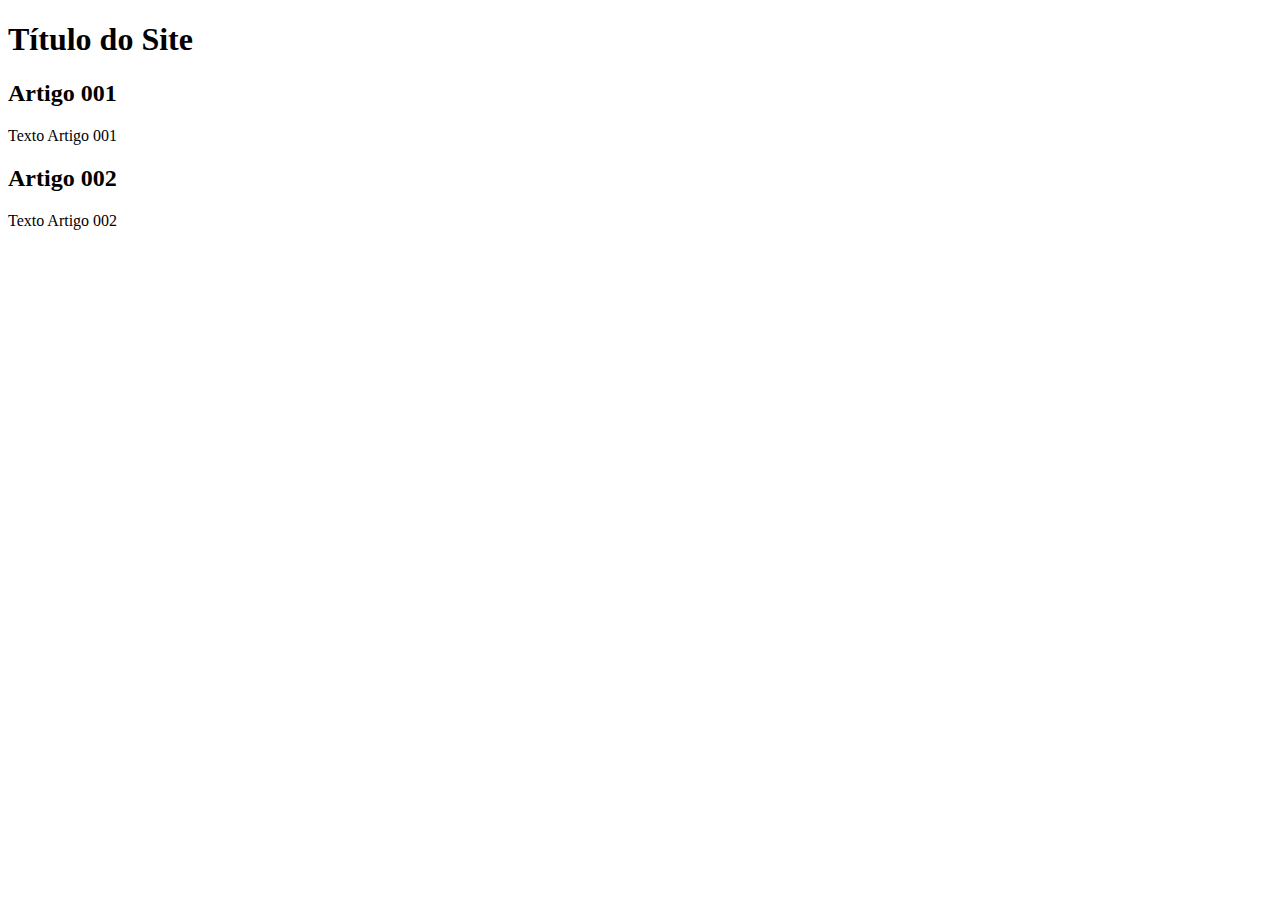
==== index.html @ b9ab5061 "add index" ====
<!DOCTYPE html>
<html lang="pt-br">
<head>
    <meta charset="UTF-8">
    <meta http-equiv="X-UA-Compatible" content="IE=edge">
    <meta name="viewport" content="width=device-width, initial-scale=1.0">
    <title>Título do Site</title>
</head>
<body>
    <main>
        <header>
            <h1>Título do Site</h1>
        </header>
        <article>
            <h2>Artigo 001</h2>
            <p>Texto Artigo 001</p>
        </article>
        <article>
            <h2>Artigo 002</h2>
            <p>Texto Artigo 002</p>
        </article>
    </main>    
</body>
</html>
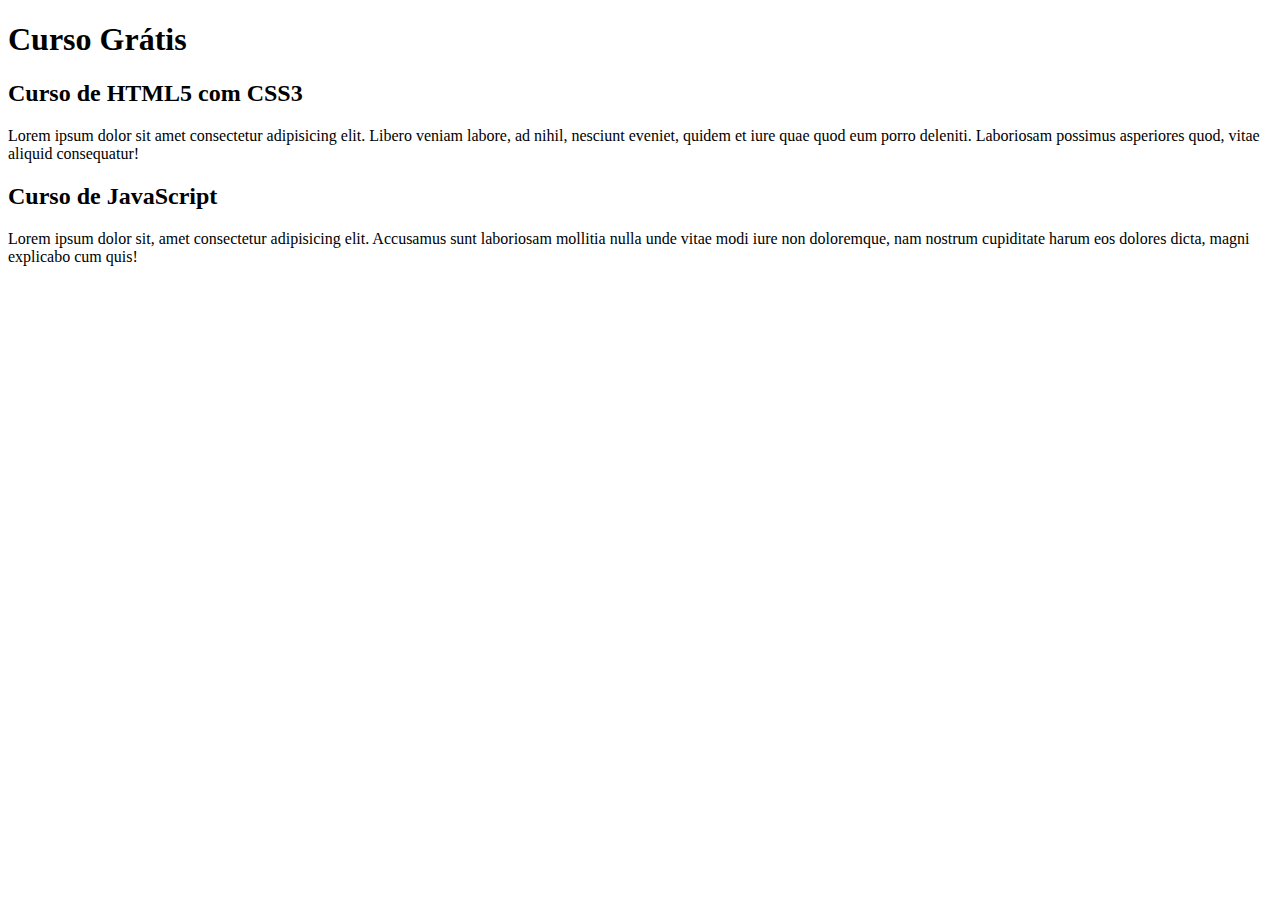
==== commit 6fbb843f: "comecei a escrever o conteúdo" ====
--- a/index.html
+++ b/index.html
@@ -9,15 +9,15 @@
 <body>
     <main>
         <header>
-            <h1>Título do Site</h1>
+            <h1>Curso Grátis</h1>
         </header>
         <article>
-            <h2>Artigo 001</h2>
-            <p>Texto Artigo 001</p>
+            <h2>Curso de HTML5 com CSS3</h2>
+            <p>Lorem ipsum dolor sit amet consectetur adipisicing elit. Libero veniam labore, ad nihil, nesciunt eveniet, quidem et iure quae quod eum porro deleniti. Laboriosam possimus asperiores quod, vitae aliquid consequatur!</p>
         </article>
         <article>
-            <h2>Artigo 002</h2>
-            <p>Texto Artigo 002</p>
+            <h2>Curso de JavaScript</h2>
+            <p>Lorem ipsum dolor sit, amet consectetur adipisicing elit. Accusamus sunt laboriosam mollitia nulla unde vitae modi iure non doloremque, nam nostrum cupiditate harum eos dolores dicta, magni explicabo cum quis!</p>
         </article>
     </main>    
 </body>
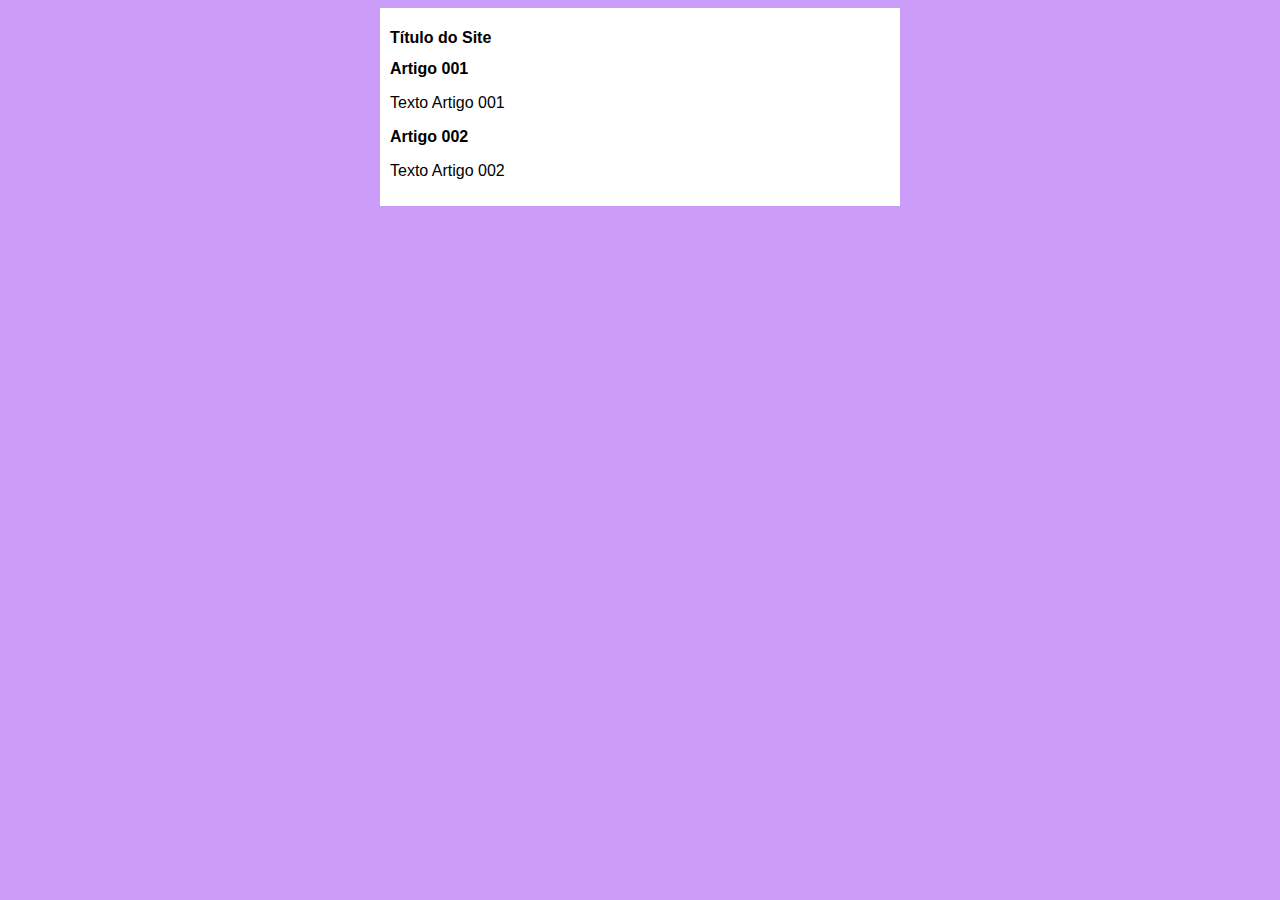
==== commit 4099aa57: "iniciei o design" ====
--- a/index.html
+++ b/index.html
@@ -5,19 +5,20 @@
     <meta http-equiv="X-UA-Compatible" content="IE=edge">
     <meta name="viewport" content="width=device-width, initial-scale=1.0">
     <title>Título do Site</title>
+    <link rel="stylesheet" href="estilos/style.css">
 </head>
 <body>
     <main>
         <header>
-            <h1>Curso Grátis</h1>
+            <h1>Título do Site</h1>
         </header>
         <article>
-            <h2>Curso de HTML5 com CSS3</h2>
-            <p>Lorem ipsum dolor sit amet consectetur adipisicing elit. Libero veniam labore, ad nihil, nesciunt eveniet, quidem et iure quae quod eum porro deleniti. Laboriosam possimus asperiores quod, vitae aliquid consequatur!</p>
+            <h2>Artigo 001</h2>
+            <p>Texto Artigo 001</p>
         </article>
         <article>
-            <h2>Curso de JavaScript</h2>
-            <p>Lorem ipsum dolor sit, amet consectetur adipisicing elit. Accusamus sunt laboriosam mollitia nulla unde vitae modi iure non doloremque, nam nostrum cupiditate harum eos dolores dicta, magni explicabo cum quis!</p>
+            <h2>Artigo 002</h2>
+            <p>Texto Artigo 002</p>
         </article>
     </main>    
 </body>
--- a/estilos/style.css
+++ b/estilos/style.css
@@ -0,0 +1,16 @@
+*{
+    font-family: Arial, Helvetica, sans-serif;
+    font-size: 16px;    
+}
+
+body {
+    background-color: rgb(204, 157, 248);
+}
+
+main {
+    background-color: white;
+    width: 500px;
+    margin: auto;
+    padding: 10px;
+    box-shadow: 3px 3px 5px rgba(0, 0green, 0blue, 0.473);
+}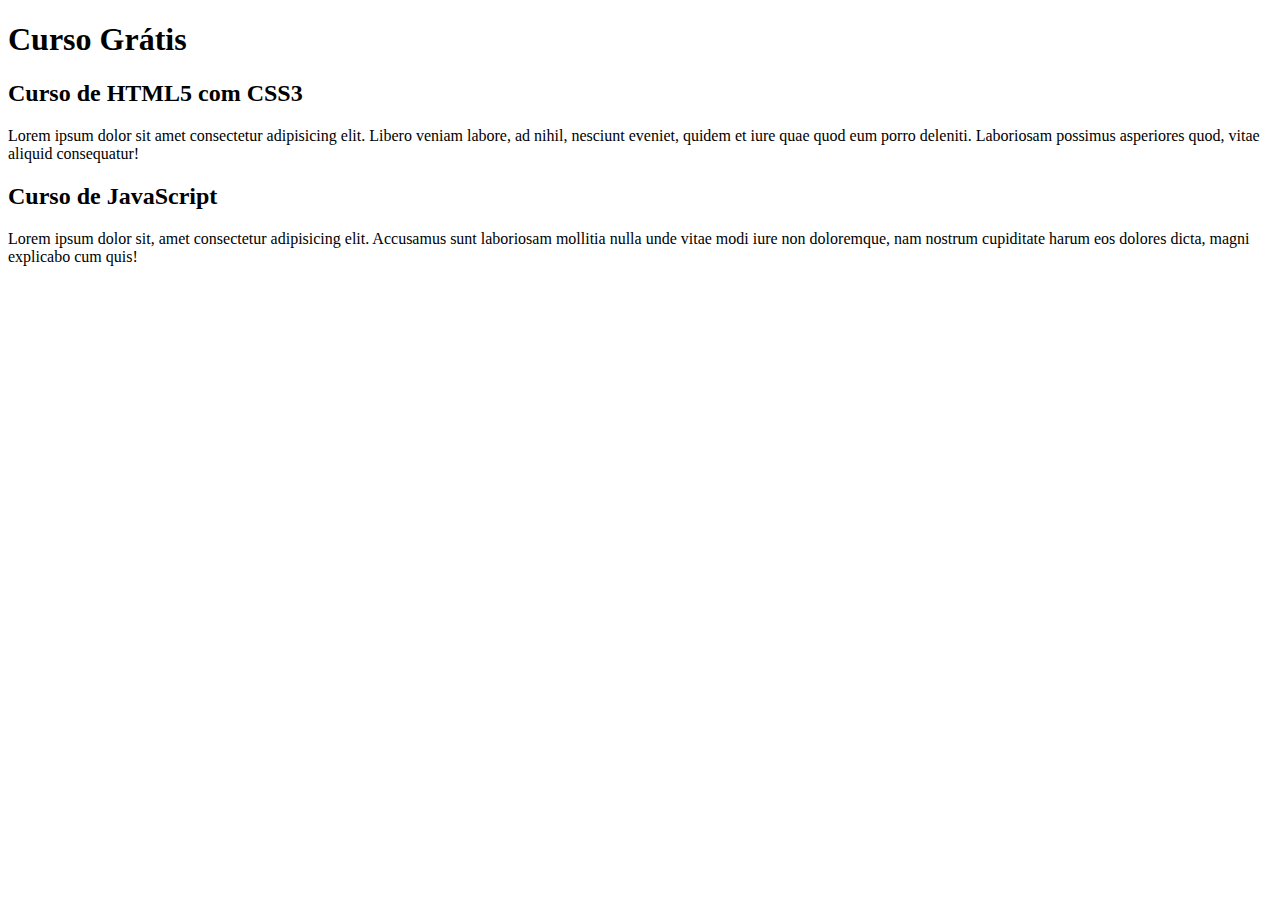
==== commit 6cae47ae: "Update index.html" ====
--- a/index.html
+++ b/index.html
@@ -4,21 +4,20 @@
     <meta charset="UTF-8">
     <meta http-equiv="X-UA-Compatible" content="IE=edge">
     <meta name="viewport" content="width=device-width, initial-scale=1.0">
-    <title>Título do Site</title>
-    <link rel="stylesheet" href="estilos/style.css">
+    <title>Site CursoeVídeo</title>
 </head>
 <body>
     <main>
         <header>
-            <h1>Título do Site</h1>
+            <h1>Curso Grátis</h1>
         </header>
         <article>
-            <h2>Artigo 001</h2>
-            <p>Texto Artigo 001</p>
+            <h2>Curso de HTML5 com CSS3</h2>
+            <p>Lorem ipsum dolor sit amet consectetur adipisicing elit. Libero veniam labore, ad nihil, nesciunt eveniet, quidem et iure quae quod eum porro deleniti. Laboriosam possimus asperiores quod, vitae aliquid consequatur!</p>
         </article>
         <article>
-            <h2>Artigo 002</h2>
-            <p>Texto Artigo 002</p>
+            <h2>Curso de JavaScript</h2>
+            <p>Lorem ipsum dolor sit, amet consectetur adipisicing elit. Accusamus sunt laboriosam mollitia nulla unde vitae modi iure non doloremque, nam nostrum cupiditate harum eos dolores dicta, magni explicabo cum quis!</p>
         </article>
     </main>    
 </body>
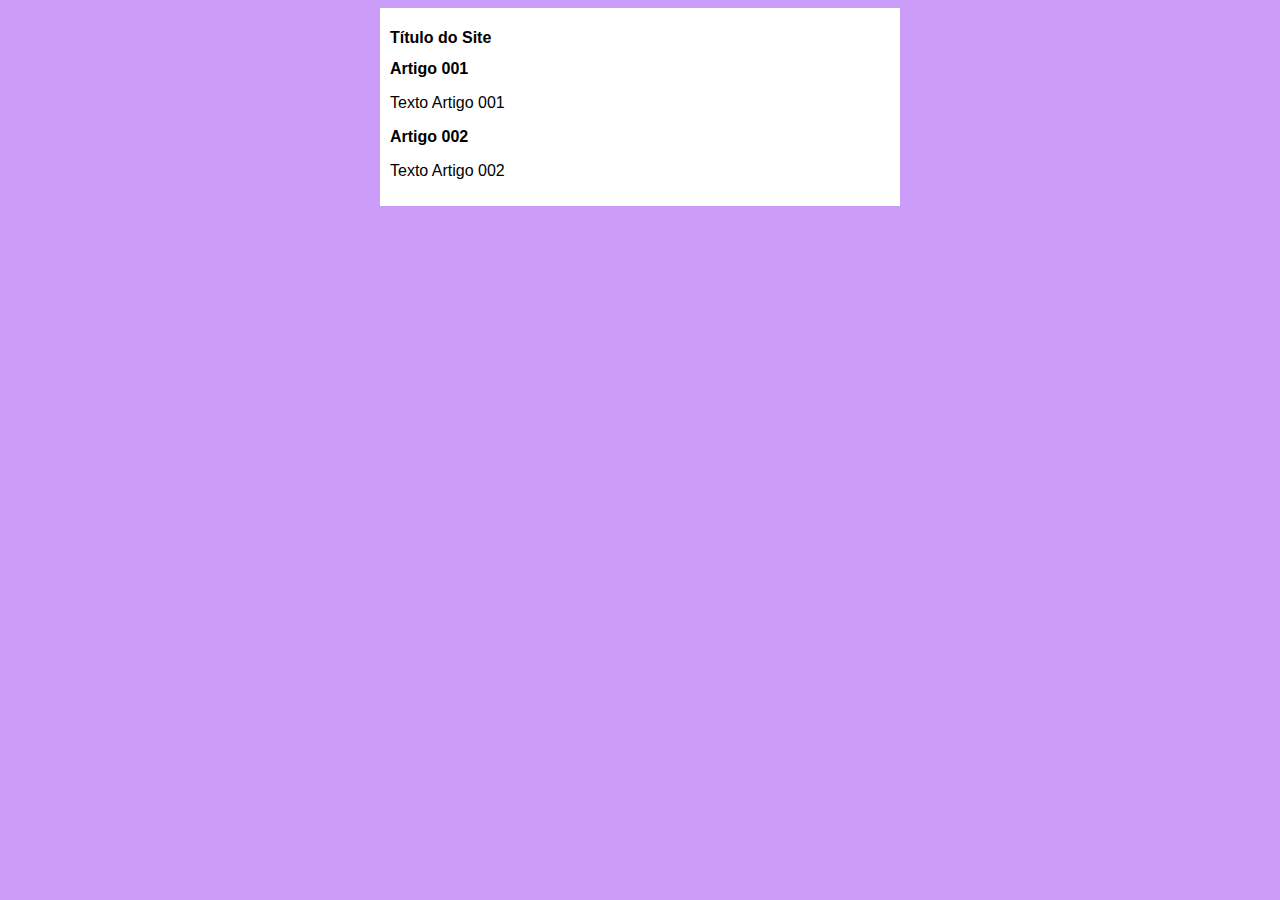
==== commit ebfb597d: "Update index.html" ====
--- a/index.html
+++ b/index.html
@@ -4,20 +4,21 @@
     <meta charset="UTF-8">
     <meta http-equiv="X-UA-Compatible" content="IE=edge">
     <meta name="viewport" content="width=device-width, initial-scale=1.0">
-    <title>Site CursoeVídeo</title>
+    <title>Curso em Vídeo</title>
+    <link rel="stylesheet" href="estilos/style.css">
 </head>
 <body>
     <main>
         <header>
-            <h1>Curso Grátis</h1>
+            <h1>Título do Site</h1>
         </header>
         <article>
-            <h2>Curso de HTML5 com CSS3</h2>
-            <p>Lorem ipsum dolor sit amet consectetur adipisicing elit. Libero veniam labore, ad nihil, nesciunt eveniet, quidem et iure quae quod eum porro deleniti. Laboriosam possimus asperiores quod, vitae aliquid consequatur!</p>
+            <h2>Artigo 001</h2>
+            <p>Texto Artigo 001</p>
         </article>
         <article>
-            <h2>Curso de JavaScript</h2>
-            <p>Lorem ipsum dolor sit, amet consectetur adipisicing elit. Accusamus sunt laboriosam mollitia nulla unde vitae modi iure non doloremque, nam nostrum cupiditate harum eos dolores dicta, magni explicabo cum quis!</p>
+            <h2>Artigo 002</h2>
+            <p>Texto Artigo 002</p>
         </article>
     </main>    
 </body>
--- a/estilos/style.css
+++ b/estilos/style.css
@@ -0,0 +1,16 @@
+*{
+    font-family: Arial, Helvetica, sans-serif;
+    font-size: 16px;    
+}
+
+body {
+    background-color: rgb(204, 157, 248);
+}
+
+main {
+    background-color: white;
+    width: 500px;
+    margin: auto;
+    padding: 10px;
+    box-shadow: 3px 3px 5px rgba(0, 0green, 0blue, 0.473);
+}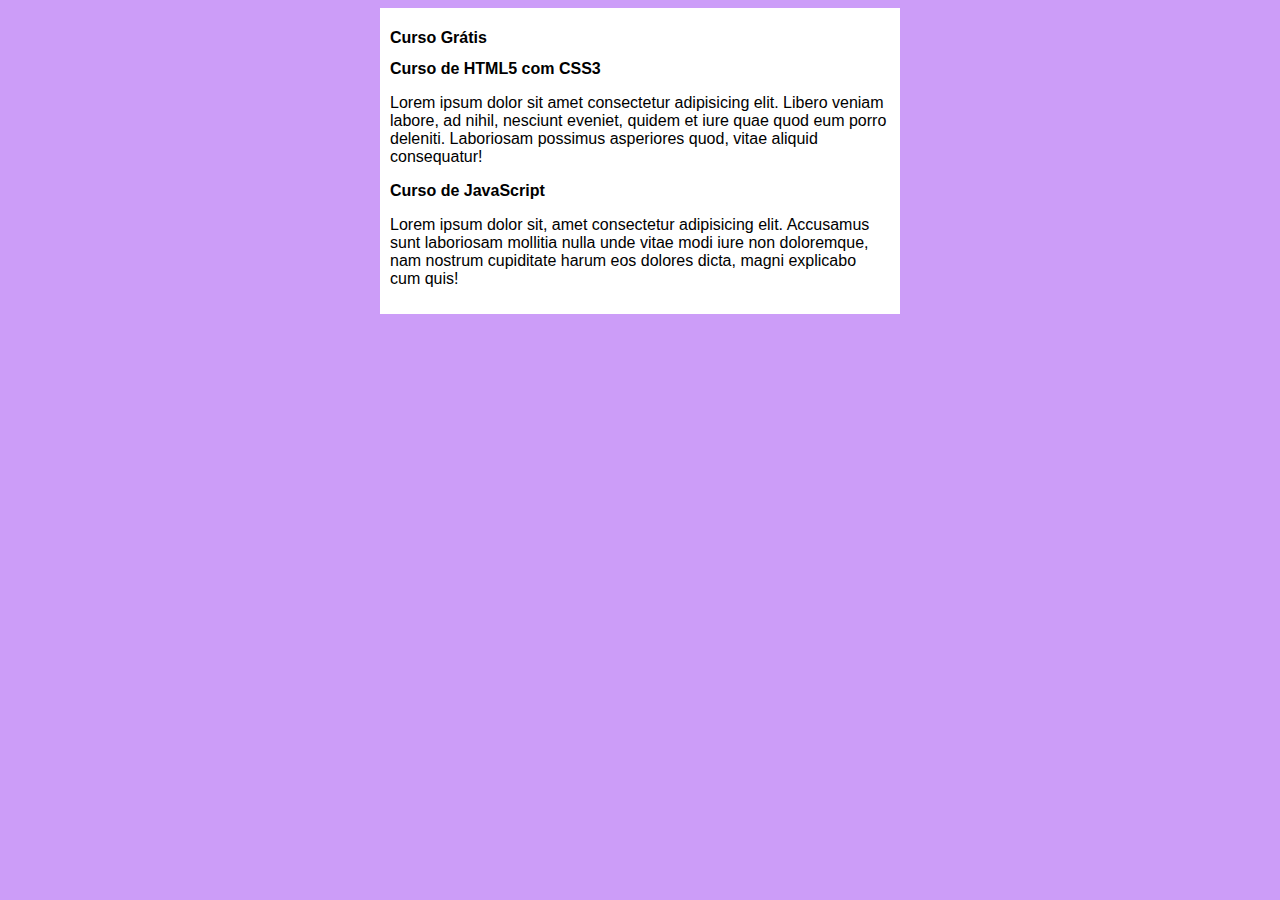
==== commit 7fd4d3c2: "Merge branch 'design' into main" ====
--- a/index.html
+++ b/index.html
@@ -10,15 +10,15 @@
 <body>
     <main>
         <header>
-            <h1>Título do Site</h1>
+            <h1>Curso Grátis</h1>
         </header>
         <article>
-            <h2>Artigo 001</h2>
-            <p>Texto Artigo 001</p>
+            <h2>Curso de HTML5 com CSS3</h2>
+            <p>Lorem ipsum dolor sit amet consectetur adipisicing elit. Libero veniam labore, ad nihil, nesciunt eveniet, quidem et iure quae quod eum porro deleniti. Laboriosam possimus asperiores quod, vitae aliquid consequatur!</p>
         </article>
         <article>
-            <h2>Artigo 002</h2>
-            <p>Texto Artigo 002</p>
+            <h2>Curso de JavaScript</h2>
+            <p>Lorem ipsum dolor sit, amet consectetur adipisicing elit. Accusamus sunt laboriosam mollitia nulla unde vitae modi iure non doloremque, nam nostrum cupiditate harum eos dolores dicta, magni explicabo cum quis!</p>
         </article>
     </main>    
 </body>
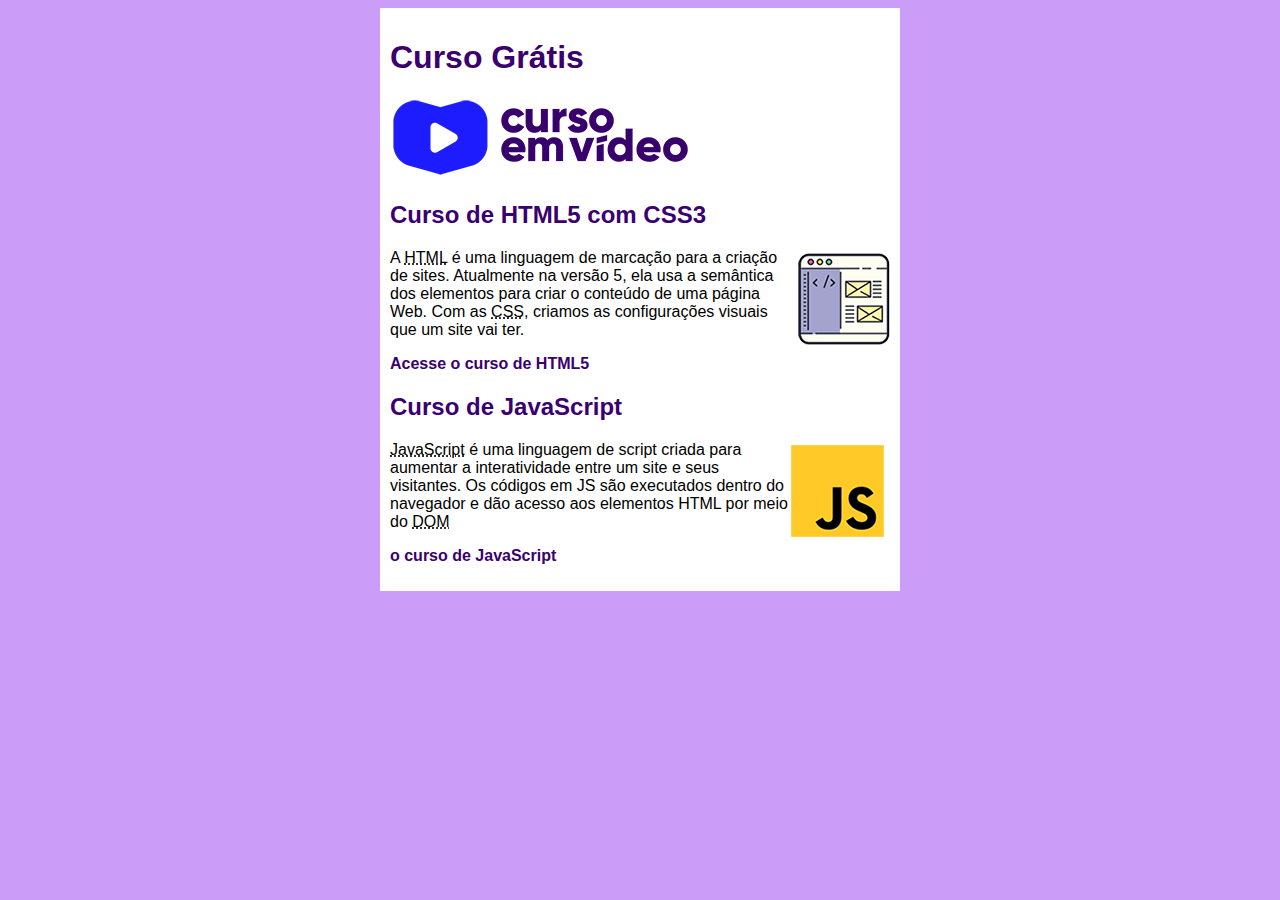
==== commit 91f62db0: "commit" ====
--- a/index.html
+++ b/index.html
@@ -11,14 +11,19 @@
     <main>
         <header>
             <h1>Curso Grátis</h1>
+            <img src="imagens/curso-em-video-cor.png" alt="Curso em Vídeo">
         </header>
         <article>
             <h2>Curso de HTML5 com CSS3</h2>
-            <p>Lorem ipsum dolor sit amet consectetur adipisicing elit. Libero veniam labore, ad nihil, nesciunt eveniet, quidem et iure quae quod eum porro deleniti. Laboriosam possimus asperiores quod, vitae aliquid consequatur!</p>
+            <img class="lado" src="imagens/curso-html-css.png" alt="Curso HTML">
+            <p>A <abbr title="HyperText Markup Language">HTML</abbr> é uma linguagem de marcação para a criação de sites. Atualmente na versão 5, ela usa a semântica dos elementos para criar o conteúdo de uma página Web. Com as <abbr title="Cascading Style Sheets">CSS</abbr>, criamos as configurações visuais que um site vai ter.</p>
+            <p><a href="curso-html.html">Acesse o curso de HTML5</a></p>
         </article>
         <article>
             <h2>Curso de JavaScript</h2>
-            <p>Lorem ipsum dolor sit, amet consectetur adipisicing elit. Accusamus sunt laboriosam mollitia nulla unde vitae modi iure non doloremque, nam nostrum cupiditate harum eos dolores dicta, magni explicabo cum quis!</p>
+            <img class="lado" src="imagens/curso-javascript.png" alt="Curso JS">
+            <p><abbr title="JavaScript">JavaScript</abbr> é uma linguagem de script criada para aumentar a interatividade entre um site e seus visitantes.  Os códigos em JS são executados dentro do navegador e dão acesso aos elementos HTML por meio do <abbr title="Document Object Model">DOM</abbr></p>
+            <p><a href="curso-js.html"> o curso de JavaScript</a></p>
         </article>
     </main>    
 </body>
--- a/estilos/style.css
+++ b/estilos/style.css
@@ -13,4 +13,29 @@
     margin: auto;
     padding: 10px;
     box-shadow: 3px 3px 5px rgba(0, 0green, 0blue, 0.473);
+}
+
+h1 {
+    font-size: 2em;
+    color: rgb(58, 0, 112);
+}
+
+h2 {
+    font-size: 1.5em;
+    color: rgb(58, 0, 112);
+}
+
+img.lado {
+    float: right;
+}
+
+a {
+    text-decoration: none;
+    font-weight: bold;
+    color: rgb(58, 0, 112);    
+}
+
+a:hover {
+    text-decoration: underline;
+    color: rgb(26, 26, 255);
 }